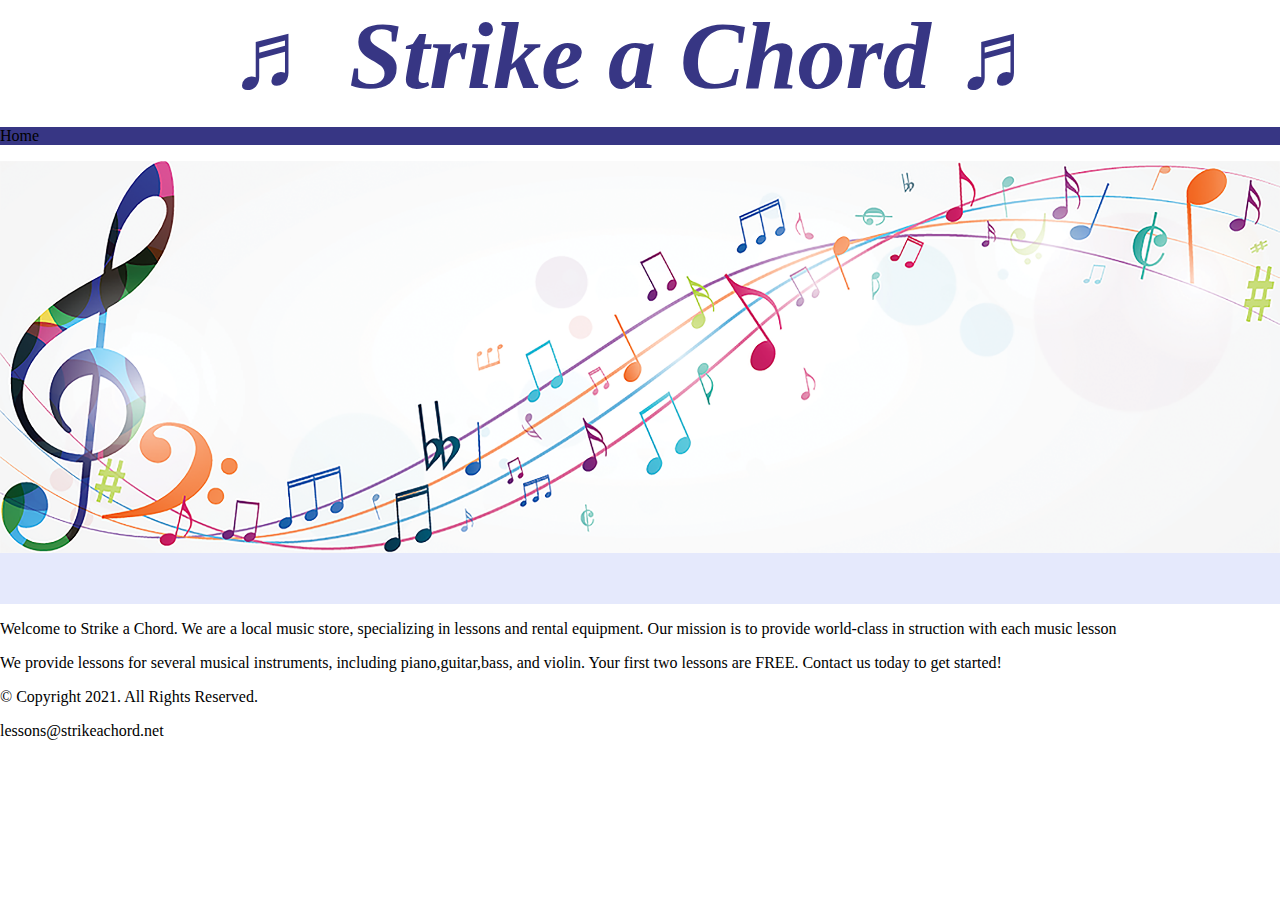
==== index.html @ 61544feb "Update index.html" ====
<!DOCTYPE html>
<html lang="en">
<head>
    <title>Derrick Davis,9/13/22</title>
    <meta>
    <link rel="stylesheet" href="css/styles.css">
  </head>
  <header><h1>&#9836; Strike a Chord &#9836;</h1></header>

  <nav>
    <p> Home </p>
  </nav>
  <!-- Hero Image -->
  <div id="hero">
    <img src="images/music-notes.png" alt="colorful music notes">
  </div>

    <main>
    </main>

    <footer>
    </footer>
  <p>Welcome to Strike a Chord. We are a local music store, specializing in lessons and rental equipment. Our mission is to provide world-class in struction with each music lesson</p>
  <p>We provide lessons for several musical instruments, including piano,guitar,bass, and violin. Your first two lessons are FREE. Contact us today to get started!</p>
  <p>&copy; Copyright 2021. All Rights Reserved.</p>
  <p>lessons@strikeachord.net</p>
---- css/styles.css ----
/*
Author:  Derrick Davis
Date: 9/27/2022
File Name: styles.css
/*

/* CSS Reset */
body, header, nav, main, footer, img, h1 {
margin: 0;
padding: 0;
border: 0;

}
/*style rule for images */
img {
  max-width: 100%;
  display: block;

}
/* style rule for header content */
header {
  text-align: center;
  font-size: 3em;
  color: #373684;

}
header h1 {
  font-style:italic;

}
/* style rule for navigation area */
nav {
  background-color: #373684;

}
nav ul {
  list-style-type:none;
  margin: 0;
  text-align: center;

}
nav li {
  display: inline-block;
  font-size: 2em;

}
nav li a {
  display: block;
  color: #fff;
  text-align: center;
  padding: 0.5em 1em;
  text-decoration: none;

}
/* style rule for main content */
main {
  padding: 2%;
  background-color: #e5e9fc;
  overflow: auto;
  font-family: Verdanaq, Arial, sans-serif;

}
main p {
  font-size: 1.25em;

}
.action {
  font-size: 1.75em;
  color: #373684;
  font-weight: bold;

}
#piano, #guitar, #violin {
  width: 29%;
  float: left;
  margin: 0 2%;

}
#info {
  clear: left;
  background-color: #c0caf7;
  padding: 1% 2%;

}
#contact {
  text-align: center;

}
#contact a {
  color: #4645a8;
  text-decoration: none;
  font-weight: bold;

}
.map {
  border: 5px solid #373684;

}
/* style rules for footer content */
footer {
  text-align: center;
  font-size: 0.65em;
  clear: left;

}
footer a {
  color:#4645a8;
  text-decoration: none;
}
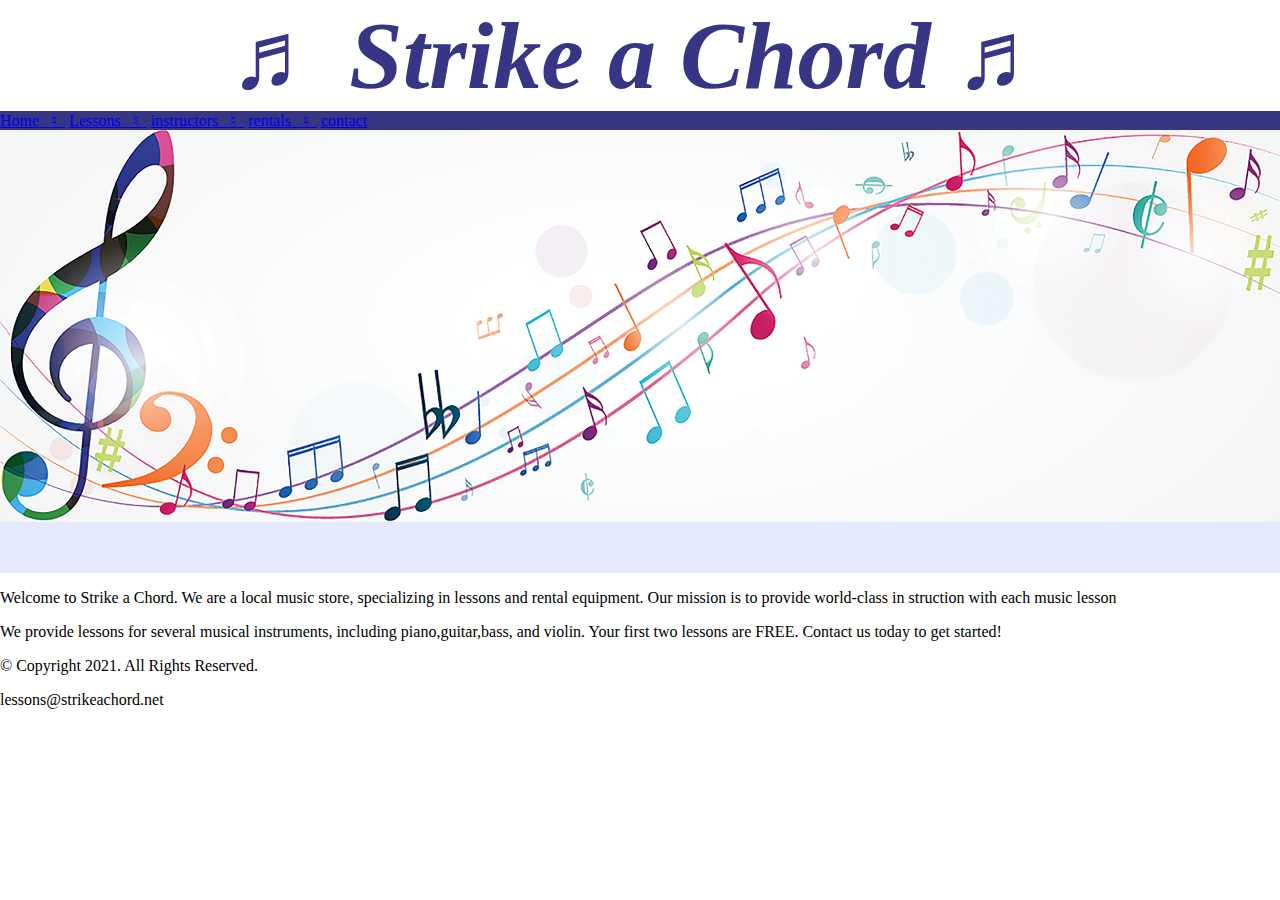
==== commit 8293e549: "Update index.html" ====
--- a/index.html
+++ b/index.html
@@ -8,7 +8,11 @@
   <header><h1>&#9836; Strike a Chord &#9836;</h1></header>
 
   <nav>
-    <p> Home </p>
+    <a href="index.html">Home &nbsp; &#9838; &nbsp;</a>
+      <a href="lessons.html">Lessons &nbsp; &#9838; &nbsp;</a>
+      <a href="instructors.html">instructors &nbsp; &#9838; &nbsp;</a>
+      <a href="rentals.html">rentals &nbsp; &#9838; &nbsp;</a>
+      <a href="contact.html">contact</a>
   </nav>
   <!-- Hero Image -->
   <div id="hero">
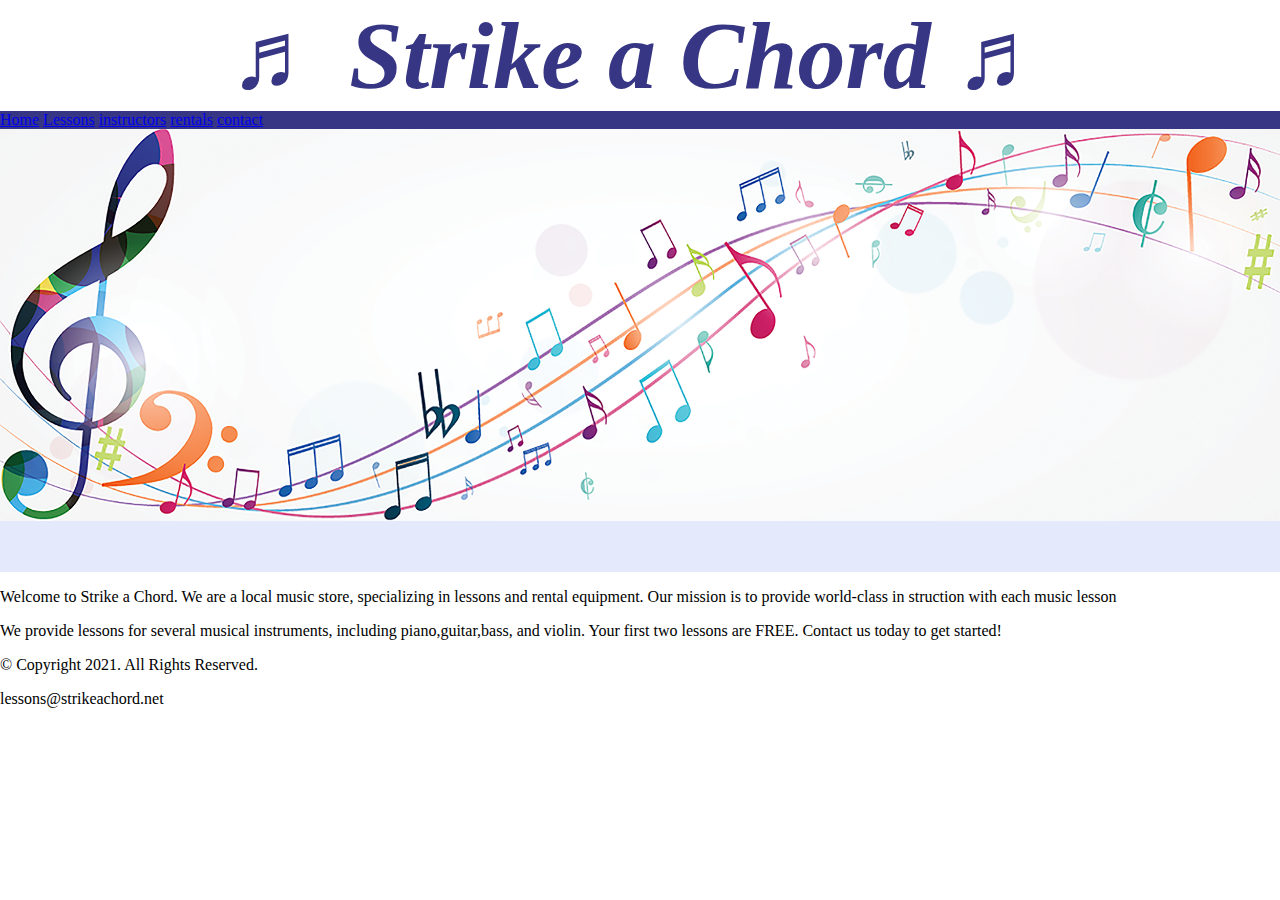
==== commit 8d29bcb7: "Update index.html" ====
--- a/index.html
+++ b/index.html
@@ -8,10 +8,10 @@
   <header><h1>&#9836; Strike a Chord &#9836;</h1></header>
 
   <nav>
-    <a href="index.html">Home &nbsp; &#9838; &nbsp;</a>
-      <a href="lessons.html">Lessons &nbsp; &#9838; &nbsp;</a>
-      <a href="instructors.html">instructors &nbsp; &#9838; &nbsp;</a>
-      <a href="rentals.html">rentals &nbsp; &#9838; &nbsp;</a>
+    <a href="index.html">Home</a>
+      <a href="lessons.html">Lessons</a>
+      <a href="instructors.html">instructors</a>
+      <a href="rentals.html">rentals</a>
       <a href="contact.html">contact</a>
   </nav>
   <!-- Hero Image -->
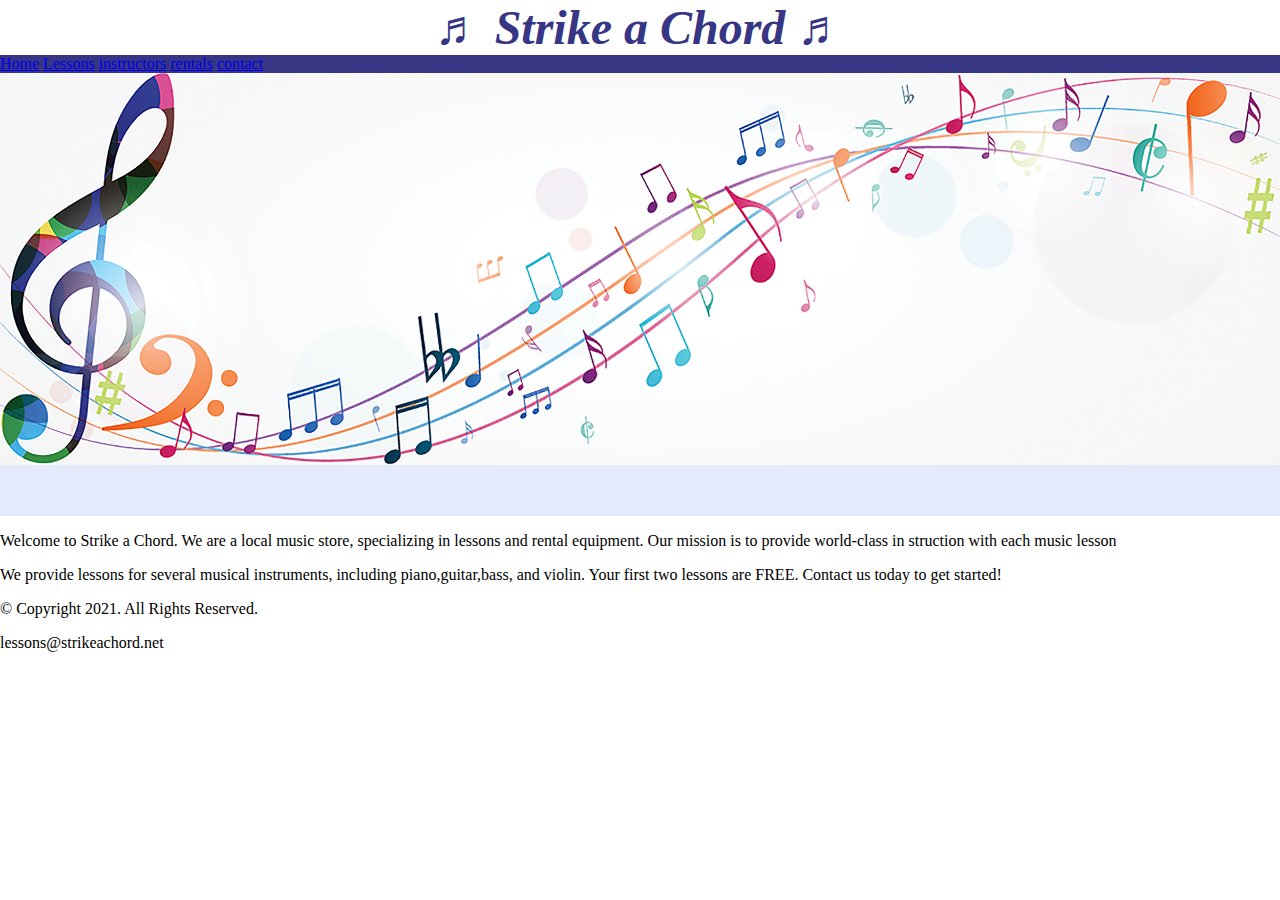
==== commit 1d7af635: "edits" ====
--- a/index.html
+++ b/index.html
@@ -2,10 +2,12 @@
 <html lang="en">
 <head>
     <title>Derrick Davis,9/13/22</title>
-    <meta>
+    <meta name="viewpoint" content="width=device-width, initial-scales=1.0">
     <link rel="stylesheet" href="css/styles.css">
   </head>
-  <header><h1>&#9836; Strike a Chord &#9836;</h1></header>
+  <header><h1>&#9836; Strike a Chord &#9836;</h1>
+    <span class="tab-desk">&#9836;</span>
+  </header>
 
   <nav>
     <a href="index.html">Home</a>
@@ -15,7 +17,7 @@
       <a href="contact.html">contact</a>
   </nav>
   <!-- Hero Image -->
-  <div id="hero">
+  <div id="hero" class="tablet-desktop">
     <img src="images/music-notes.png" alt="colorful music notes">
   </div>
 
--- a/css/styles.css
+++ b/css/styles.css
@@ -5,7 +5,7 @@
 /*
 
 /* CSS Reset */
-body, header, nav, main, footer, img, h1 {
+body, header, nav, main, footer, img, h1, ul {
 margin: 0;
 padding: 0;
 border: 0;
@@ -17,10 +17,18 @@
   display: block;
 
 }
+/* style rule for mobile viewpoint */
+
+
+/* hide tab-desk class */
+.tab-desk {
+  display: none;
+
+}
 /* style rule for header content */
 header {
   text-align: center;
-  font-size: 3em;
+  font-size: 1.5em;
   color: #373684;
 
 }
@@ -35,13 +43,13 @@
 }
 nav ul {
   list-style-type:none;
-  margin: 0;
   text-align: center;
 
 }
 nav li {
-  display: inline-block;
+  display: block;
   font-size: 2em;
+  border-top: 1px solid #e5e9fc;
 
 }
 nav li a {
@@ -65,14 +73,12 @@
 
 }
 .action {
-  font-size: 1.75em;
+  font-size: 1.25em;
   color: #373684;
   font-weight: bold;
 
 }
 #piano, #guitar, #violin {
-  width: 29%;
-  float: left;
   margin: 0 2%;
 
 }
@@ -82,14 +88,34 @@
   padding: 1% 2%;
 
 }
+#info ul {
+  margin-left: 10%
+
+}
 #contact {
   text-align: center;
 
 }
-#contact a {
+#contact .email-link {
   color: #4645a8;
   text-decoration: none;
   font-weight: bold;
+
+}
+.tel-link {
+  background-color: #373684;
+  padding: 2%;
+  margin: auto;
+  width: 80%;
+  text-align: center;
+  border-radius: 5px;
+
+}
+.tel-link a {
+  color: #fff;
+  text-decoration: none;
+  font-size: 1.5em;
+  display: block;
 
 }
 .map {
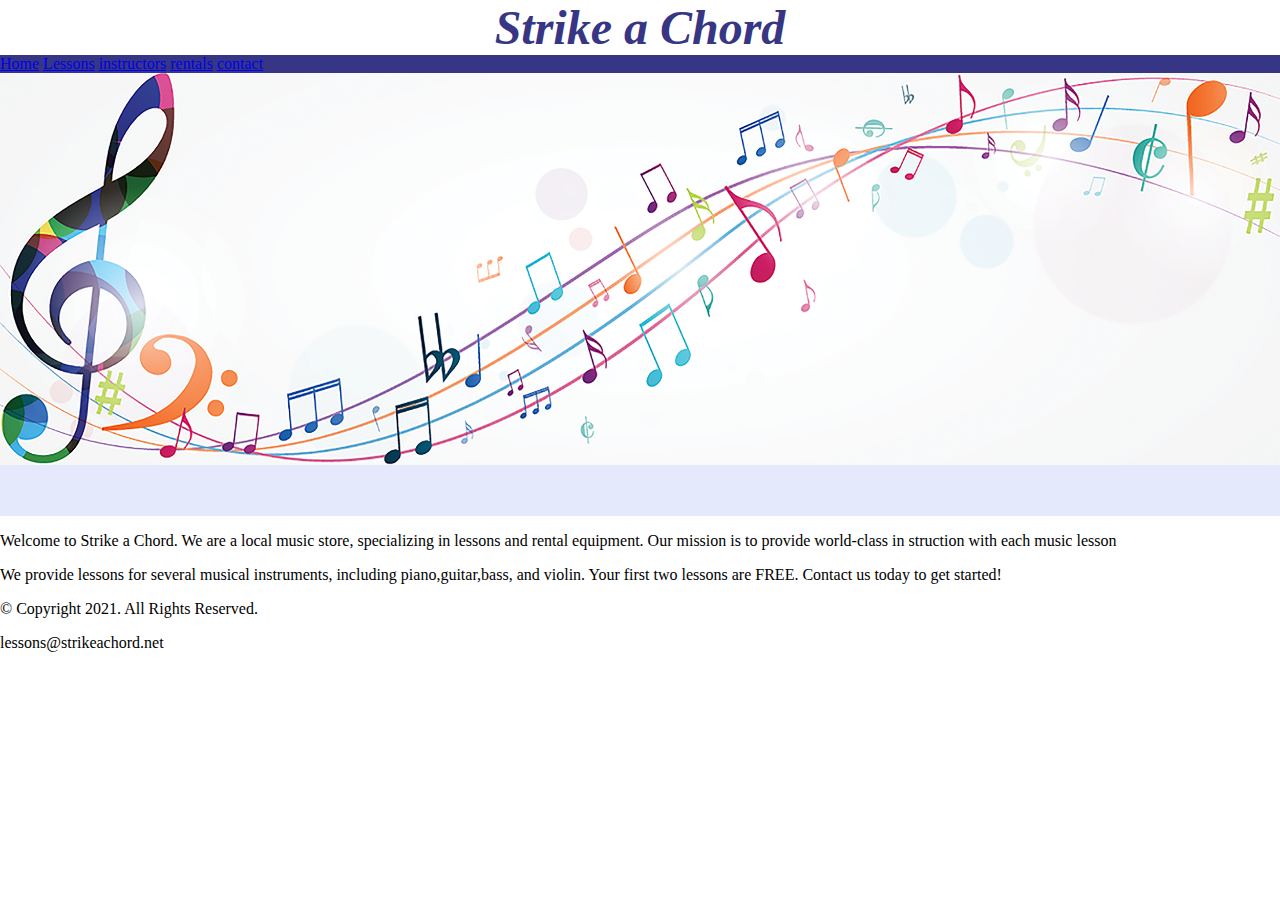
==== commit 6497ef64: "g" ====
--- a/index.html
+++ b/index.html
@@ -1,12 +1,13 @@
 <!DOCTYPE html>
 <html lang="en">
-<head>
+<head><link href="https://fonts.googleapis.com/css2?family=Roboto&display=swap" rel="stylesheet">
     <title>Derrick Davis,9/13/22</title>
     <meta name="viewpoint" content="width=device-width, initial-scales=1.0">
     <link rel="stylesheet" href="css/styles.css">
   </head>
-  <header><h1>&#9836; Strike a Chord &#9836;</h1>
-    <span class="tab-desk">&#9836;</span>
+  <header>
+    <h1><span class="tab-desk">&#9836;</span> Strike a Chord <span class="tab-desk">&#9836;</span> </h1>
+
   </header>
 
   <nav>
--- a/css/styles.css
+++ b/css/styles.css
@@ -34,6 +34,7 @@
 }
 header h1 {
   font-style:italic;
+  font-family: DM Serif display;
 
 }
 /* style rule for navigation area */
